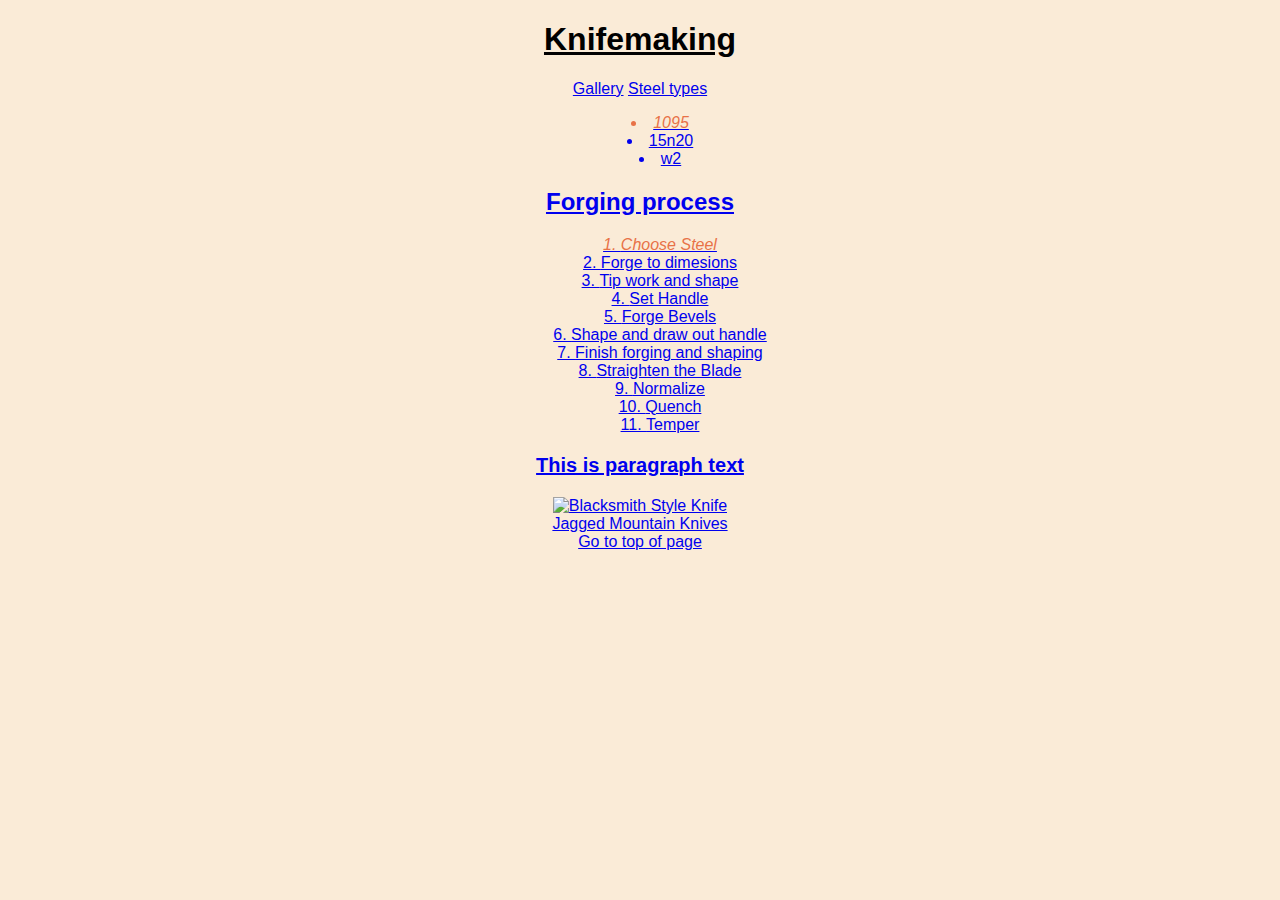
==== index.html @ 13072c05 "Add files via upload" ====
<!DOCTYPE html>
<html lang="en">
<head>
    <meta charset="UTF-8">
    <meta name="viewport" content="width=device-width, initial-scale=1.0">
    <title>Document</title>
    <link rel="stylesheet" type="text/css" href="Styles/styles.css">
</head>
<body>
    <h1 id="top">Knifemaking</h1>
    <a href="HTML/Gallery.html">Gallery</a>
    <a href="HTML/pictures.html"
    <h2>Steel types</h2>
    <ul>
        <li class="emphasizedText">1095</li>
        <li>15n20</li>
        <li>w2</li>
    </ul>
    <h2>Forging process</h2>
    <ol>
        <li class="emphasizedText">Choose Steel</li>
        <li>Forge to dimesions</li>
        <li>Tip work and shape</li>
        <li>Set Handle</li>
        <li>Forge Bevels</li>
        <li>Shape and draw out handle</li>
        <li>Finish forging and shaping</li>
        <li>Straighten the Blade</li>
        <li>Normalize</li>
        <li>Quench</li>
        <li>Temper</li>
    </ol>  
    <p>This is paragraph text</p>
    <img src="images/bss knife.jpg" alt="Blacksmith Style Knife" width="300">
    <br>
    <a href="https://www.jaggedmountainknives.com/">Jagged Mountain Knives</a>
    <br>
    <a href="#top">Go to top of page</a>
    <br>
</body>
</html>
---- Styles/styles.css ----
p{
    font-weight: bold;
    font-size: 20px;
}

#top{
    text-decoration: underline;
}

.emphasizedText{
    font-style: italic;
    color: rgb(232, 114, 71);
}

body{
    background-color: antiquewhite;
    font-family: 'Franklin Gothic Medium', 'Arial Narrow', Arial, sans-serif;
    text-align: center;
    border: 5px solid black
    margin: 
    padding: 10px;
}

ul{
    list-style: inside;
}

ol{
    list-style-position: inside;
}
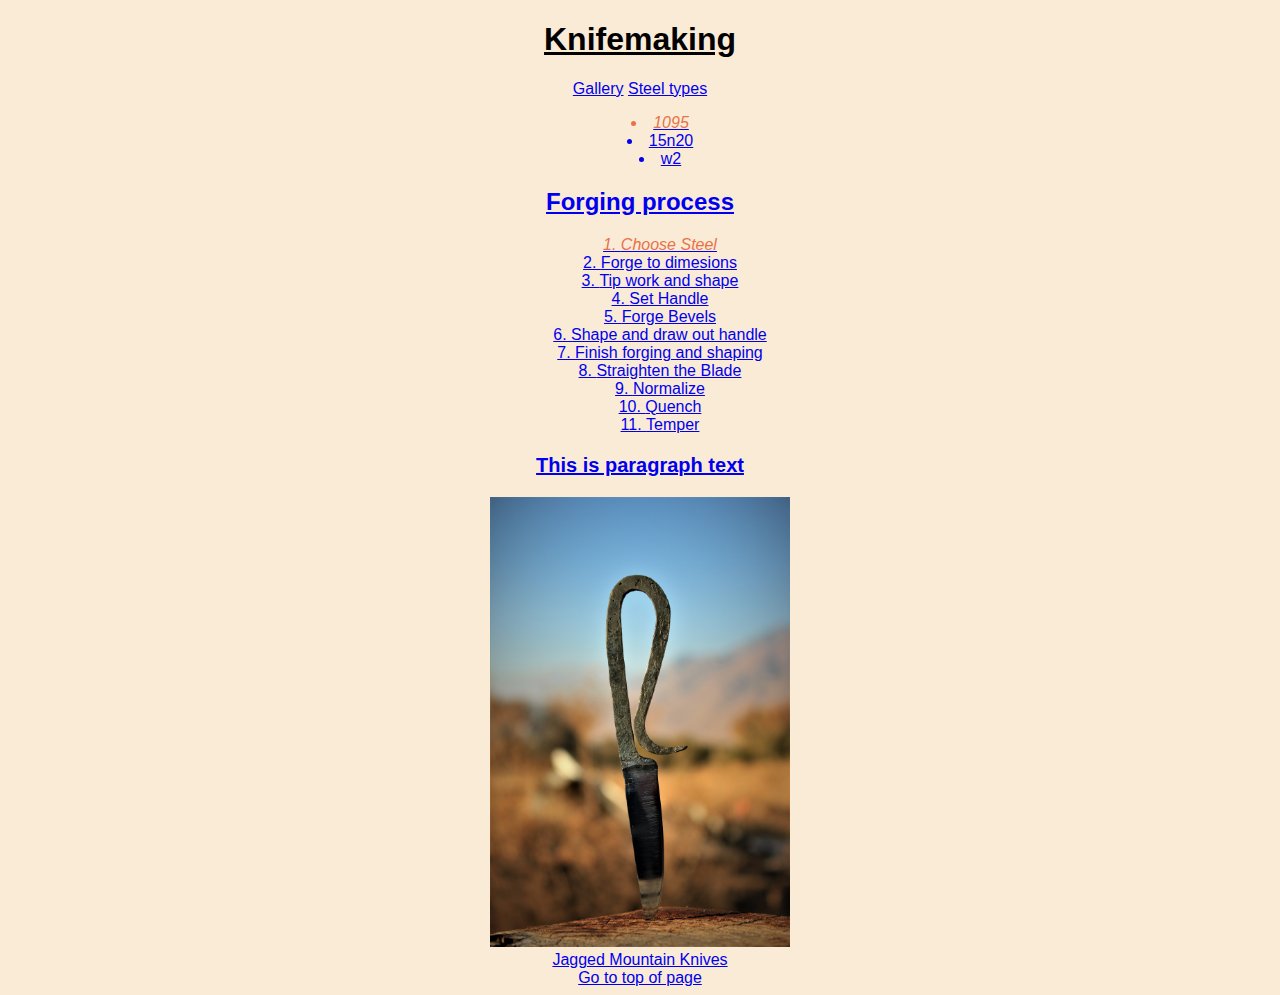
==== commit da455c8c: "Update index.html" ====
--- a/index.html
+++ b/index.html
@@ -31,11 +31,11 @@
         <li>Temper</li>
     </ol>  
     <p>This is paragraph text</p>
-    <img src="images/bss knife.jpg" alt="Blacksmith Style Knife" width="300">
+    <img src="Images/bss knife.jpg" alt="Blacksmith Style Knife" width="300">
     <br>
     <a href="https://www.jaggedmountainknives.com/">Jagged Mountain Knives</a>
     <br>
     <a href="#top">Go to top of page</a>
     <br>
 </body>
-</html>+</html>
